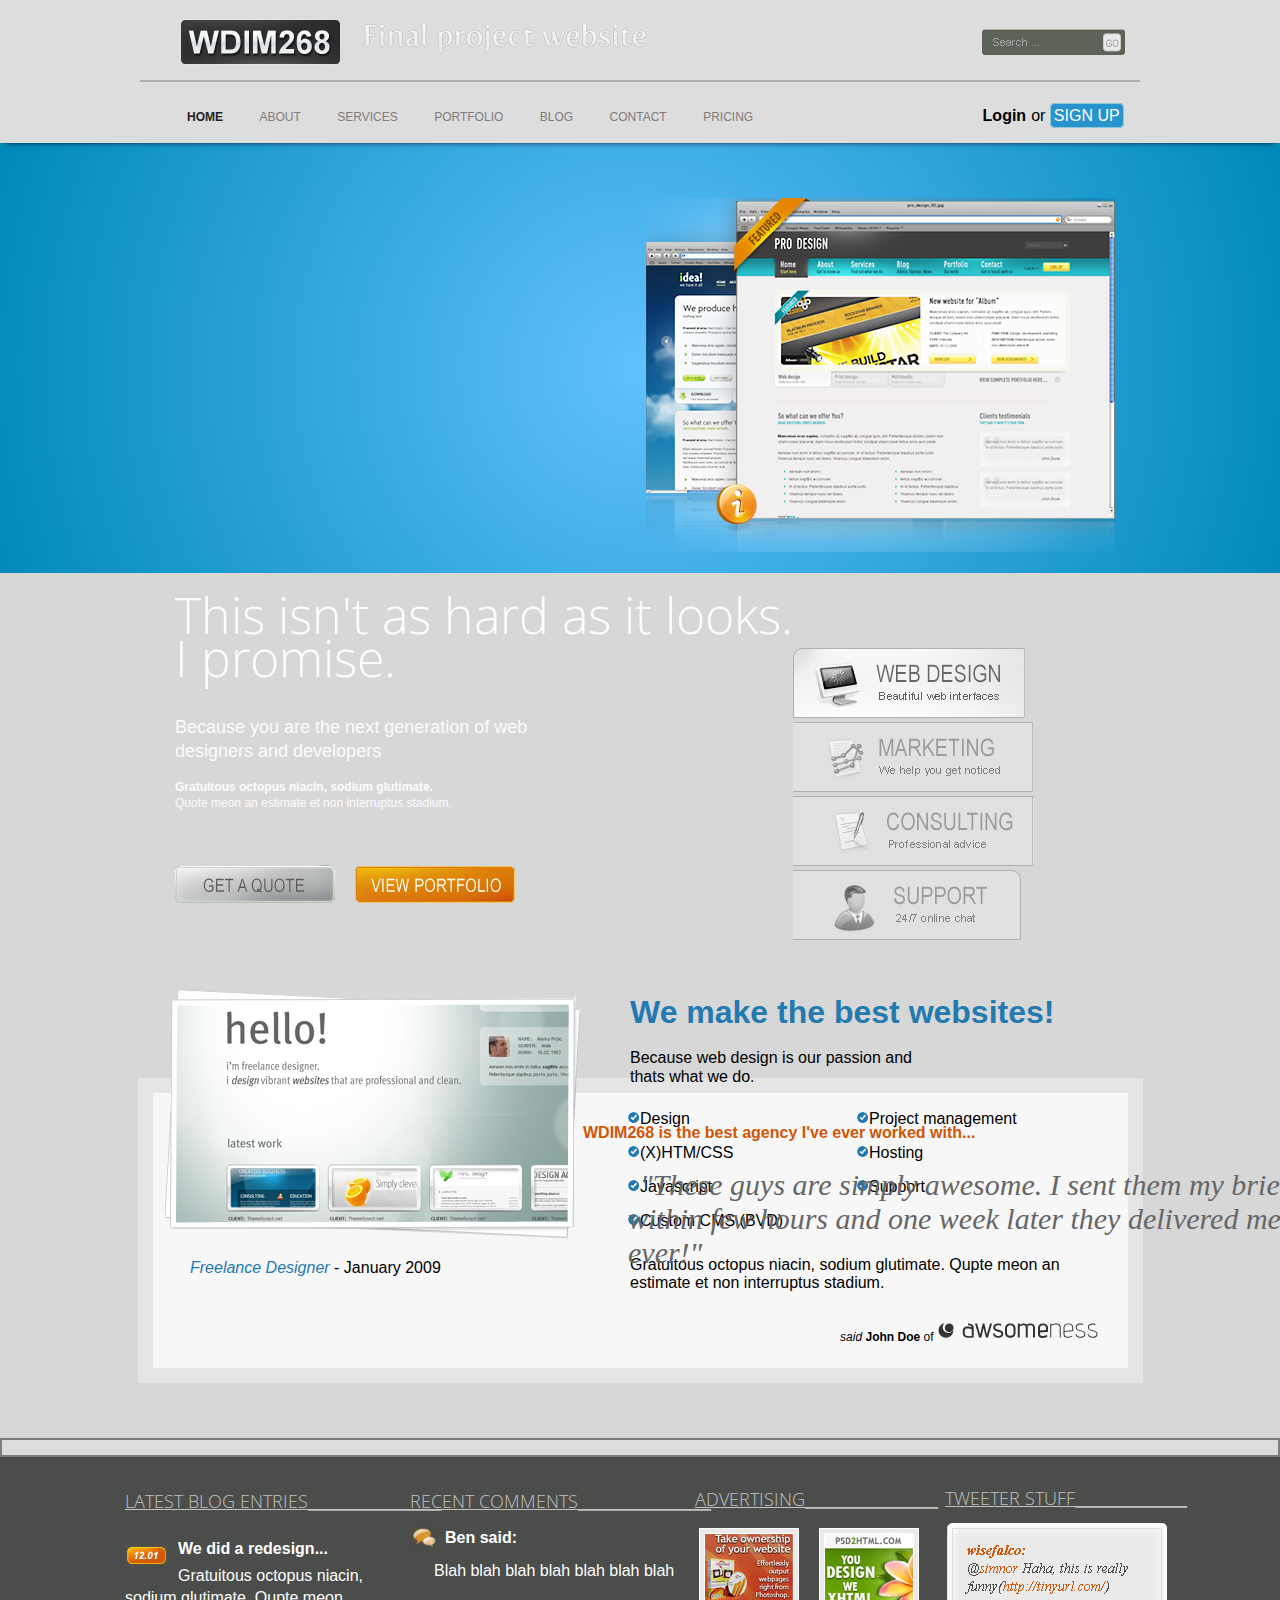
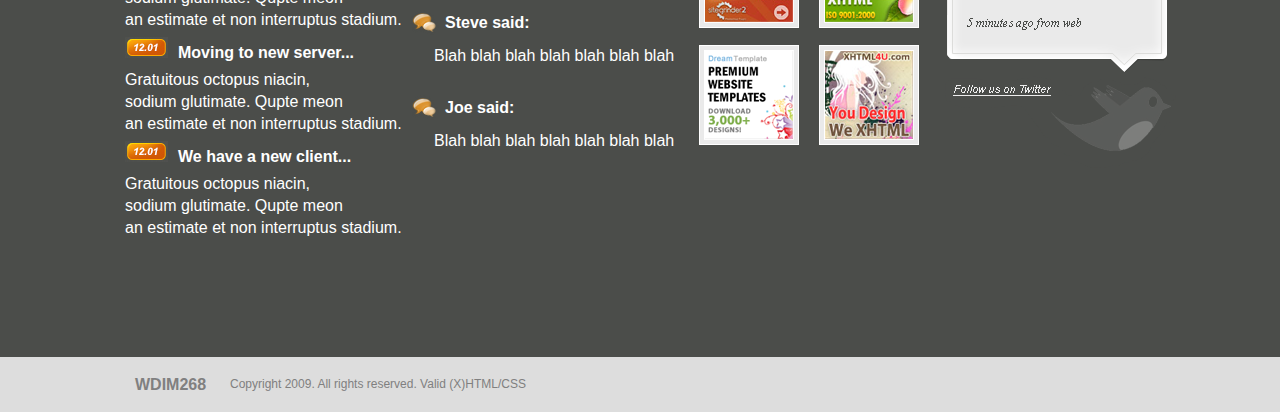
==== about.html @ 83039253 "added base pages" ====
<!DOCTYPE html>
<html>
<head>    
    <meta charset="utf-8">
    <link href="styles/normalize.css" rel="stylesheet">
    <link href="styles/style.css" rel="stylesheet" >
    <link href="http://fonts.googleapis.com/css?family=Open+Sans+Condensed:300" rel="stylesheet" type="text/css" >
    <title>WDIM268 Final</title>
</head>
<body>

<!--header-->
<header>
	<div class="headerwrapper">
		<div class="headerstrip">
			<ul>
				<li><img id="topimg" src="images/topclasslogo.jpg" alt="top logo"></li>
				<li><img src="images/finallogo2.png" alt="text logo"></li>
			</ul>
			<div class="search">
				<img src="images/searchbar.jpg" alt="search">
			</div>
		</div>
	</div>
		<!--navigation-->
		<nav>
			<ul>
				<li><a class="homepage" href="index.html">HOME</a></li>
            	<li><a href="about.html">ABOUT</a></li>
            	<li><a href="#">SERVICES</a></li>
            	<li><a href="portfolio.html">PORTFOLIO</a></li>
            	<li><a href="blog.html">BLOG</a></li>
            	<li><a href="contact.html">CONTACT</a></li>
            	<li><a href="pricing.html">PRICING</a></li>
            	<li class="login">Login</li>or 
            	<li class="signup">SIGN UP</li>
        	</ul>
    	</nav>
    	<!--end of navigation-->
</header>
<!--end of header-->


<!--body-->
<div class="bodybanner">

	<div id="bannerimg">
	<img src="images/mainpicture.png" alt="main image">
	</div>

  <div class="leftside">
	<h3>This isn't as hard as it looks.</h3>
	<p class="promise"><h3>I promise.</h3>
	<p class="because">Because you are the next generation of web
	<p class="because2">designers and developers

	<p class="grat">Gratuitous octopus niacin, sodium glutimate.
	<p class="quote">Quote meon an estimate et non interruptus stadium.

	<div class="getaquote">
		<img src="images/getquote.png" alt="get a quote">
	</div>
  </div>
</div>


<!--prefooter-->
<div class="prefooterwrap">
	<div class="prefooter">
		<div class="prefooternav">
			<ul>
				<li><a href="#"><img src="images/webdesign.gif" alt="webdesign" onmouseover="this.src='images/webdesignhover.gif'" onmouseout="this.src='images/webdesign.gif'"/></a></li>
				<li><a href="#"><img src="images/marketing.gif" alt="marketing" onmouseover="this.src='images/marketinghover.gif'" onmouseout="this.src='images/marketing.gif'"/></a></li>
				<li><a href="#"><img src="images/consulting.gif" alt="consulting" onmouseover="this.src='images/consultinghover.gif'" onmouseout="this.src='images/consulting.gif'"/></a></li>
				<li><a href="#"><img src="images/support.gif" alt="support" onmouseover="this.src='images/supporthover.gif'" onmouseout="this.src='images/support.gif'"/></a></li>
			</ul>
		</div>
	</div>

	<div class="footer2">
			<div id="footerhello"> 

				<img src="images/hello.png" alt="hello">
				<p><span id="freelance">Freelance Designer</span> - January 2009</p>
			</div>

			<div id="wemakethebest">
				<p><h4>We make the best websites!</h4>
				<div id="because">
				<p>Because web design is our passion and</p>
				<p>thats what we do.</p>
				</div>
			
				<div id="wemakethebestleft">
				<ul>
					<li><img src="images/check.png" alt="check">Design</li>
					<li><img src="images/check.png" alt="check">(X)HTM/CSS</li>
					<li><img src="images/check.png" alt="check">Javascript</li>
					<li><img src="images/check.png" alt="check">Custom CMS (BVD)</li>
				</ul>
				</div>

				<div id="wemakethebestright">
				<ul>
	 				<li><div id="peskyproject"><img src="images/check.png" alt="check">Project management</div></li>
					<li><img src="images/check.png" alt="check">Hosting</li>
					<li><img src="images/check.png" alt="check">Support</li>
				</ul>
				</div>

			<div id="bottomquote">
				<p>Gratuitous octopus niacin, sodium glutimate. Qupte meon an estimate et non interruptus stadium.</p>
			</div>
			</div>
	</div>

	<div class="bottomquotebox">
		<div id="thebestagency"><p>WDIM268 is the best agency I've ever worked with...</p></div>
		<div id="johndoequote">"These guys are simply awesome. I sent them my brief, they answered within few hours and one week later they delivered me the best design ever!"</div>
		<div id="awesomenesslogo">
			<img src="images/awesomenesslogo.jpg" alt="awesomness logo">
		</div>

			<div id="said"><i>said</i> <b>John Doe </b>of
			</div>
	</div>

	<div id="bottomspacer">
	</div>
</div>
<!--footer-->
 	 <div class="footertopbar">
 	 </div>

<footer>
  <div class="footerwrapper">
	<div class="latestblog">
		<h1>LATEST BLOG ENTRIES___________________</h1>
		<div id="blogdate"><img src="images/blogdate.jpg" alt="blogdate"></div>
		<div id="blogtitle"><p>We did a redesign...</p></div>
		<div id="blogpost"><p>Gratuitous octopus niacin,</p> 
		<p>sodium glutimate. Qupte meon 
		<p>an estimate et non interruptus stadium.</p></div>

		<div id="blogdate"><img src="images/blogdate.jpg" alt="blogdate"></div>
		<div id="blogtitle"><p>Moving to new server...</p></div>
		<div id="blogpost"><p>Gratuitous octopus niacin,</p> 
		<p>sodium glutimate. Qupte meon 
		<p>an estimate et non interruptus stadium.</p></div>

		<div id="blogdate"><img src="images/blogdate.jpg" alt="blogdate"></div>
		<div id="blogtitle"><p>We have a new client...</p></div>
		<div id="blogpost"><p>Gratuitous octopus niacin,</p> 
		<p>sodium glutimate. Qupte meon 
		<p>an estimate et non interruptus stadium.</p></div>
	</div>

	<div class="recentcomments">
		<h1>RECENT COMMENTS___________________</h1>
		<div id="commentbubble"><img src="images/bubble.png" alt="comment bubble"></div>
		<div id="commenter">Ben said:</div>
		<div id="comment">Blah blah blah blah blah blah blah</div>

		<div id="commentbubble"><img src="images/bubble.png" alt="comment bubble"></div>
		<div id="commenter">Steve said:</div>
		<div id="comment">Blah blah blah blah blah blah blah</div>

		<div id="commentbubble"><img src="images/bubble.png" alt="comment bubble"></div>
		<div id="commenter">Joe said:</div>
		<div id="comment">Blah blah blah blah blah blah blah</div>
		

	</div>

	<div class="advertising">
		<h1>ADVERTISING___________________</h1>
		<div id="adboxes"><img src="images/adbox.png" alt="ad boxes">
		</div>
	</div>

	<div class="twitterstuff">
		<h1>TWEETER STUFF________________</h1>
		<img src="images/tweeterbox.png" alt="twitter box">
		<div id="bird"><img src="images/twitterbird.png" alt="twitter bird">
		</div>
	</div>

  </div>

</footer>

<div class="bottomnav">
	<div id="wdim268">WDIM268</div>
	<div id="legal">Copyright 2009. All rights reserved. Valid (X)HTML/CSS</div>
</div>
</body>
</html>
---- styles/style.css ----
/****************HTML BODY STUFF****************/

html  {
    max-width: 1400px;
    min-width: 1200px;
    overflow-x: scroll;
    white-space: nowrap;
    margin: 0px auto;
  }

body  {
    width: 100%;
    background: radial-gradient(circle, #60c1ff, #0089ba);
    margin-left: -15px;
}

html, body {
    width:100%;
    height:100%;
    margin: 0px auto;
}

/****************HEADER STUFF****************/

header  {
    width: 100%; 
    background-color: rgb(221, 221, 221);
    box-shadow: 0 5px 6px -6px black;
    margin-top: -17px;
    z-index: 1; 
    position: relative;
}

.headerwrapper  {
    width: 1000px;
    margin: 0 auto;
}

.headerstrip img {
    margin: 20px 10px;
}

.headerstrip li {
    display: inline;
    float: left;
}

.headerstrip {
    border-bottom: 2px solid #adadad;
}

#topimg  {
    margin-left: 0px;
}

.search img {
    margin-top: 30px; 
    margin-left: 32%;
}

/****************NAV STUFF****************/

nav {
    clear: both;
    margin-left: 25px;
    padding: 2px;
    width: 1000px;
    margin: 0 auto;
}

nav li {
    display: inline;
    margin-right: 18px;
}

nav a {
    color: rgb(126, 124, 124); 
    text-decoration: none;
    font-size: 12px;
    padding: 7px;
}

.login  {
    margin-left: 200px;
    margin-right: 5px;
    font-weight: 700;
}

.signup  {
    padding: 3px;
    -moz-border-radius: 5px;
    border-radius: 5px;
    border: 1.5px solid #8acad8;
    background-color:  #2794cd;
    color: white;
}

.homepage {
    color: #1f1f1f;
    font-weight: bold;
}

nav a:hover {
    color: black;
    background-color: rgb(230, 158, 52);
    padding: 6px;
    border: 1px solid rgb(158, 100, 25);
    border-radius: 5px;
}

/****************MAIN CONTENT BANNER STUFF****************/

.bodybanner {
    height: 450px;
    width: 100%;
    margin-bottom: -55px;
    background: radial-gradient(circle, #60c1ff, #0089ba);
    color: rgb(253, 253, 253);
}

#bannerimg {
    float: right;
    margin-right: 165px;
    margin-top: 55px;
}

.leftside {
    float: left;
    margin-left: 175px;
    margin-top: -25px;
    margin-bottom: -25px;
}

h3 {
    font-size: 50px;
    font-family: Open Sans Condensed;
    font-weight: 300;
    margin-bottom: -15px;
}

.promise  {
    margin-top: -75px;
}

.because  {
    font-family: Arial, Helvetica, sans-serif;
    font-size: 18px;
    font-weight: 500;
    margin-top: 40px;
}

.because2 {
    font-family: Arial, Helvetica, sans-serif;
    margin-top:-15px;
    font-size: 18px;
    font-weight: 500;
}

.grat  {
    font-family:"Arial Black", Gadget, sans-serif;
    font-size: 12px;
    font-weight: 700;
}

.quote  {
    font-size: 12px;
    margin-top:-10px;
}

.getaquote {
    margin-top: 55px;
}

/****************PRE FOOTER****************/

.prefooterwrap  {
    background-color: #d7d7d7;
}

.prefooter  {
    height: 125px;
    background-color: #d7d7d6;
    margin-top: 35px;
}

.prefooter ul  {
    height: 70px;
    padding-top: 75px;
    margin-left: 135px;
    margin-right: 77px;
}

.prefooter li  {
    display: inline-block;
    float: left;
}

#footerhello  {
    float: left;
    margin-left: 120px;
    margin-top: 45px;
}

.footer2  {
    height: 450px;
    margin-top: -35px;
    margin-bottom: -35px;
    margin-left: 45px;
}

#freelance  {
    color: #227ab0;
    font-style: italic;
    margin-left: 25px;
}

#wemakethebest  {
    width: 500px;
    float: right;
    margin-top: 5px;
    margin-right: 150px;
    display: inline-block;
    white-space: normal;
}

h4  {
    font-size: 32px;
    color: #227ab0;
    margin-top: 60px;
}

#wemakethebest p  {
    margin-bottom: -15px;
}

#wemakethebestleft, #wemakethebestright  {
    width: 260px;
    margin-left: -90px;
    margin-right: 0px;
    margin-top: -75px;
    display: inline-block;
    white-space: normal;
}

#wemakethebestleft  {
    float: left;
    margin-left: -50px;
    margin-top: 15px;
    margin-bottom: 20px;
}

#wemakethebestright  {
    float: right;
    width: 246px;
    margin-top: 15px;
    margin-right: 75px;
}

#wemakethebest li  {
    list-style:none;
    padding: 8px;
}

#because  {
    margin-top: -25px;
}

#peskyproject  {
    width: 300px;
}

#bottomquote    {
    width: 450px;
    margin-top: -50px;
    margin-left: 0px;
    display: inline-block;
    white-space: normal;
}

.bottomquotebox  {
    width: 975px;
    height: 275px;
    background-color: #f8f7f7;
    border: 15px solid #e5e5e5;
    margin: 0px auto;
}

#thebestagency  {
    width: 950px;
    padding-top: 15px;
    padding-left: 45px;
    font-weight: 700;
    color: #d05606;
}

#johndoequote  {
    font-family: "Book Antiqua", Palatino, "Palatino Linotype", "Palatino LT STD", Georgia, serif;    
    font-style: italic;
    font-size: 30px;
    color: #666666;
    width: 900px;
    text-indent: 12px;
    margin-top: -35px;
    padding: 45px;
    display: inline-block;
    white-space: normal;
}

#awesomenesslogo  {
    float: right;
    padding-right: 25px;
}

#said  {
    font-size: 12px;
    float: right;
    margin-top: 15px;
}

/****************FOOTER****************/


#bottomspacer  {
    height: 55px;
}


.footertopbar  {
    height: 15px;
    background-color:  rgb(221, 221, 221);
    border: 2px solid rgb(126, 124, 124);
}


footer  {
    width: 100%;
    background-color: #4b4d4a;
    height: 500px;
    margin: 0px auto;
    display: block;
}


/****************FOOTER CATAGORIES****************/

.footerwrapper  {
    width: 100%;
    margin-left: 10px
}

/***Blog***/
.latestblog  {
    width: 190px;
    height: 400px;
    float: left;
    padding: 30px;
    margin-left: 85px;
    margin-top: -10px;
}
#blogdate  {
    float: left;
    margin-right: 10px;
    margin-top: 20px;
}

#blogtitle  {
    font-weight: 700;
    margin-bottom: -7px;
    margin-top: 27px;
    color: white;
}

#blogpost p  {
    margin-bottom: -12px;
    color: white;
}

/***Recent Comments***/

.recentcomments  {
    width: 200px;
    height: 400px;
    float: left;
    padding: 25px;
    margin-top: -5px;
    margin-left: 40px;
}

#commenter  {
    margin-left: 35px;
    margin-top: -25px;
    font-weight: 700;
    color: white;
}

#comment  {
    margin-top: 15px;
    padding-left: 24px;
    margin-bottom: 30px;
    color: white;

}

/***Ad Boxes***/
.advertising  {
    width: 200px;
    height: 400px;
    float: left;
    padding: 25px;
    margin-top: -7px;
    margin-left: 35px;
}

/***tweeter box***/
.twitterstuff  {
    width: 200px;
    height: 400px;
    float: left;
    padding: 25px;
    margin-top: -8px;
}

h1 {
    font-family: Open Sans Condensed;
    text-decoration: underline;
    font-weight: 300;
    color: #c2c2c2;
    font-size: 18px
}

.bottomnav  {
    width: 100%;
    height: 55px;
    background-color: rgb(221, 221, 221);
}

#wdim268  {
    float: left;
    margin-left: 135px;
    margin-top: 19px;
    font-weight: 700;
    color: gray;
}

#legal  {
    padding-top: 20px;
    margin-left: 230px;
    font-weight: 300;
    font-size: 12px;
    color: gray;
}
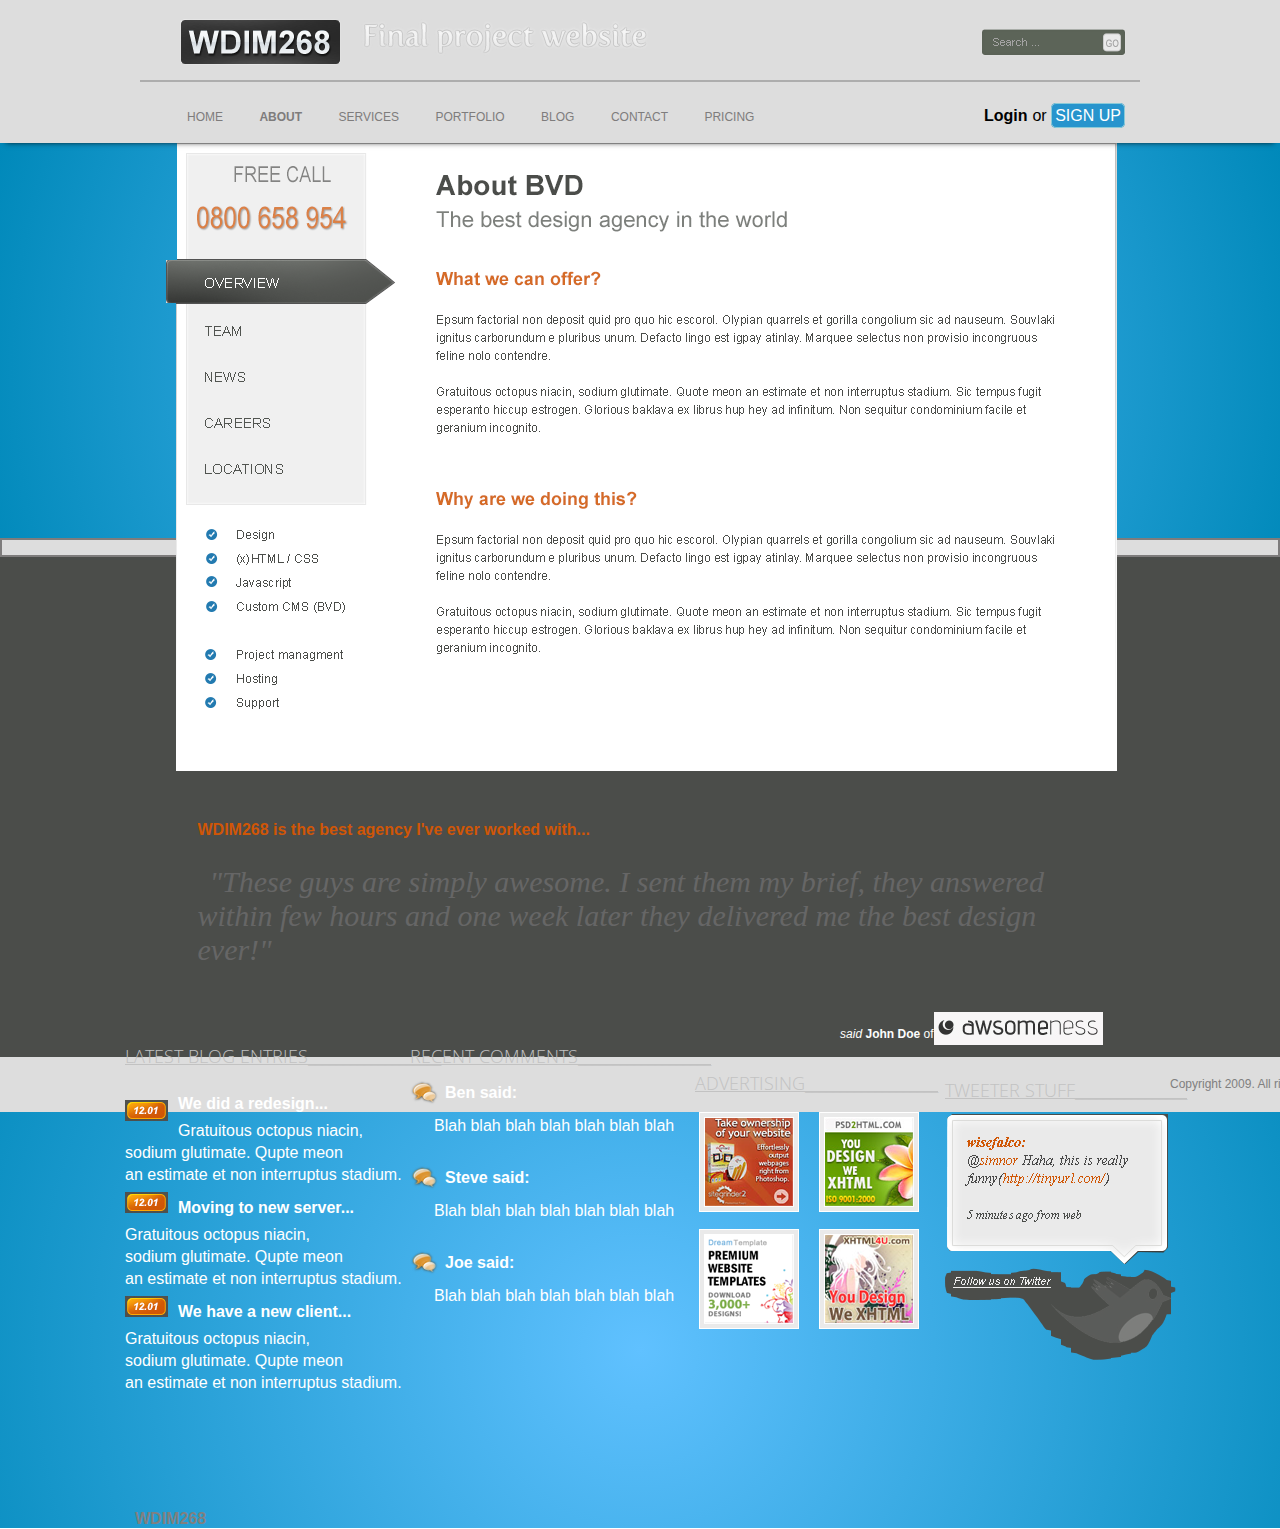
==== commit 5e3cd4ed: "Jesus" ====
--- a/about.html
+++ b/about.html
@@ -4,6 +4,7 @@
     <meta charset="utf-8">
     <link href="styles/normalize.css" rel="stylesheet">
     <link href="styles/style.css" rel="stylesheet" >
+    <link href="styles/about.css" rel="stylesheet" >
     <link href="http://fonts.googleapis.com/css?family=Open+Sans+Condensed:300" rel="stylesheet" type="text/css" >
     <title>WDIM268 Final</title>
 </head>
@@ -26,7 +27,7 @@
 		<nav>
 			<ul>
 				<li><a class="homepage" href="index.html">HOME</a></li>
-            	<li><a href="about.html">ABOUT</a></li>
+            	<li><a href="about.html"><b>ABOUT</b></a></li>
             	<li><a href="#">SERVICES</a></li>
             	<li><a href="portfolio.html">PORTFOLIO</a></li>
             	<li><a href="blog.html">BLOG</a></li>
@@ -43,76 +44,9 @@
 
 <!--body-->
 <div class="bodybanner">
-
-	<div id="bannerimg">
-	<img src="images/mainpicture.png" alt="main image">
-	</div>
-
-  <div class="leftside">
-	<h3>This isn't as hard as it looks.</h3>
-	<p class="promise"><h3>I promise.</h3>
-	<p class="because">Because you are the next generation of web
-	<p class="because2">designers and developers
-
-	<p class="grat">Gratuitous octopus niacin, sodium glutimate.
-	<p class="quote">Quote meon an estimate et non interruptus stadium.
-
-	<div class="getaquote">
-		<img src="images/getquote.png" alt="get a quote">
-	</div>
+  <div class="aboutimage">
+	<img src="images/about.png" alt="my crappy about page">
   </div>
-</div>
-
-
-<!--prefooter-->
-<div class="prefooterwrap">
-	<div class="prefooter">
-		<div class="prefooternav">
-			<ul>
-				<li><a href="#"><img src="images/webdesign.gif" alt="webdesign" onmouseover="this.src='images/webdesignhover.gif'" onmouseout="this.src='images/webdesign.gif'"/></a></li>
-				<li><a href="#"><img src="images/marketing.gif" alt="marketing" onmouseover="this.src='images/marketinghover.gif'" onmouseout="this.src='images/marketing.gif'"/></a></li>
-				<li><a href="#"><img src="images/consulting.gif" alt="consulting" onmouseover="this.src='images/consultinghover.gif'" onmouseout="this.src='images/consulting.gif'"/></a></li>
-				<li><a href="#"><img src="images/support.gif" alt="support" onmouseover="this.src='images/supporthover.gif'" onmouseout="this.src='images/support.gif'"/></a></li>
-			</ul>
-		</div>
-	</div>
-
-	<div class="footer2">
-			<div id="footerhello"> 
-
-				<img src="images/hello.png" alt="hello">
-				<p><span id="freelance">Freelance Designer</span> - January 2009</p>
-			</div>
-
-			<div id="wemakethebest">
-				<p><h4>We make the best websites!</h4>
-				<div id="because">
-				<p>Because web design is our passion and</p>
-				<p>thats what we do.</p>
-				</div>
-			
-				<div id="wemakethebestleft">
-				<ul>
-					<li><img src="images/check.png" alt="check">Design</li>
-					<li><img src="images/check.png" alt="check">(X)HTM/CSS</li>
-					<li><img src="images/check.png" alt="check">Javascript</li>
-					<li><img src="images/check.png" alt="check">Custom CMS (BVD)</li>
-				</ul>
-				</div>
-
-				<div id="wemakethebestright">
-				<ul>
-	 				<li><div id="peskyproject"><img src="images/check.png" alt="check">Project management</div></li>
-					<li><img src="images/check.png" alt="check">Hosting</li>
-					<li><img src="images/check.png" alt="check">Support</li>
-				</ul>
-				</div>
-
-			<div id="bottomquote">
-				<p>Gratuitous octopus niacin, sodium glutimate. Qupte meon an estimate et non interruptus stadium.</p>
-			</div>
-			</div>
-	</div>
 
 	<div class="bottomquotebox">
 		<div id="thebestagency"><p>WDIM268 is the best agency I've ever worked with...</p></div>
--- a/styles/style.css
+++ b/styles/style.css
@@ -93,11 +93,6 @@
     border: 1.5px solid #8acad8;
     background-color:  #2794cd;
     color: white;
-}
-
-.homepage {
-    color: #1f1f1f;
-    font-weight: bold;
 }
 
 nav a:hover {
--- a/styles/about.css
+++ b/styles/about.css
@@ -0,0 +1,9 @@
+body	{
+	height: 1000px;
+}
+
+
+.aboutimage  {
+	width: 100%;
+	margin-left: 160px;
+}